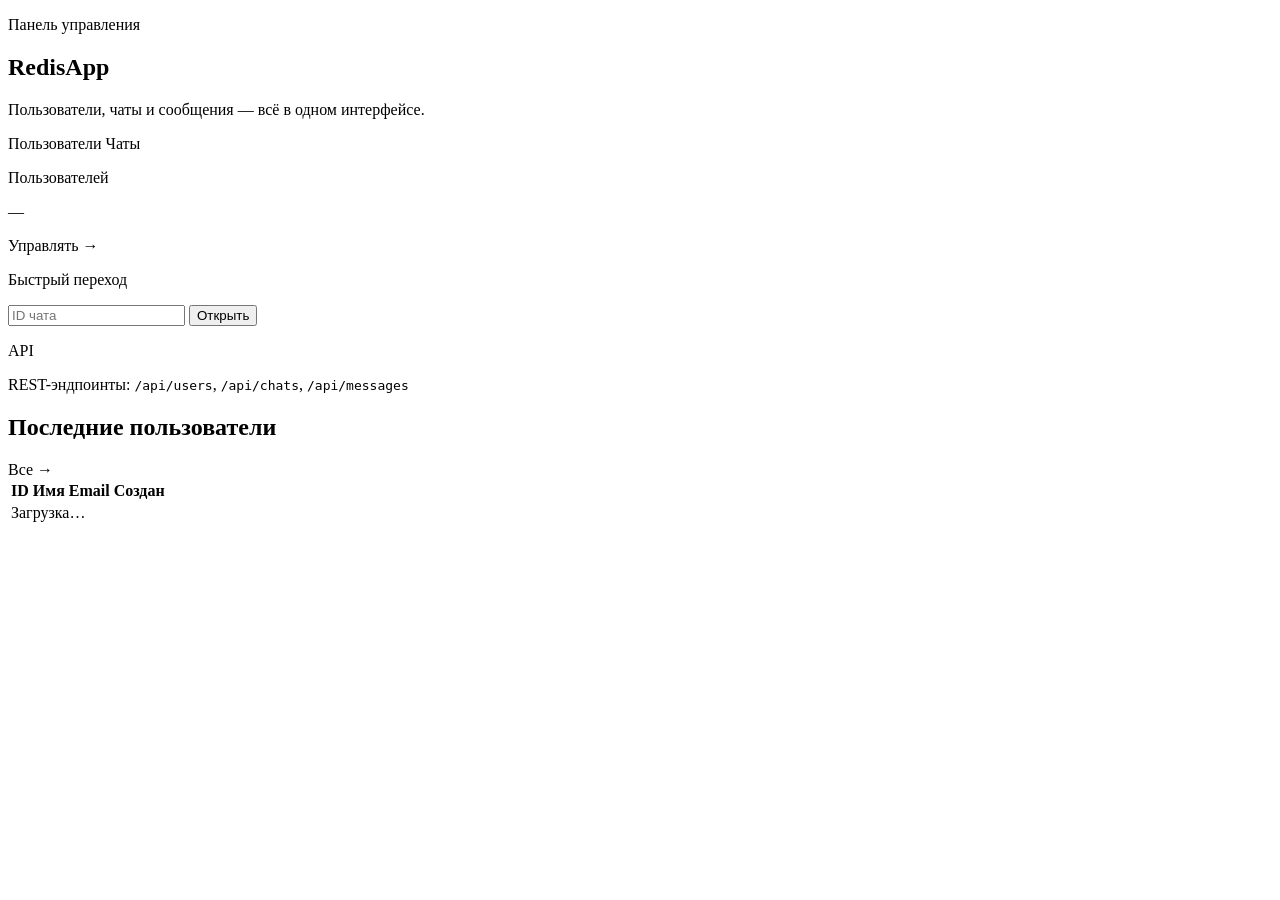
==== src/main/resources/templates/web/index.html @ 6c4beea9 "add web" ====
<!DOCTYPE html>
<html lang="ru" xmlns:th="http://www.thymeleaf.org"
      th:replace="~{web/fragments/layout :: layout(~{::title}, ~{::main}, ~{::script})}">
<head>
    <title>Обзор — RedisApp</title>
</head>
<body>
<main class="container">
    <section class="hero">
        <div>
            <p class="eyebrow">Панель управления</p>
            <h1>RedisApp</h1>
            <p class="muted">Пользователи, чаты и сообщения — всё в одном интерфейсе.</p>
        </div>
        <div class="hero-actions">
            <a class="btn primary" th:href="@{/users}">Пользователи</a>
            <a class="btn" th:href="@{/chats}">Чаты</a>
        </div>
    </section>

    <section class="grid cards">
        <article class="card">
            <p class="card-label">Пользователей</p>
            <p class="card-value" id="usersCount">—</p>
            <a class="link" th:href="@{/users}">Управлять →</a>
        </article>
        <article class="card">
            <p class="card-label">Быстрый переход</p>
            <form class="inline-form" id="openChatForm">
                <input type="number" min="1" name="chatId" placeholder="ID чата" required>
                <button class="btn primary" type="submit">Открыть</button>
            </form>
        </article>
        <article class="card">
            <p class="card-label">API</p>
            <p class="muted small">REST-эндпоинты: <code>/api/users</code>, <code>/api/chats</code>, <code>/api/messages</code></p>
        </article>
    </section>

    <section class="card">
        <div class="card-head">
            <h2>Последние пользователи</h2>
            <a class="link" th:href="@{/users}">Все →</a>
        </div>
        <div class="table-wrap">
            <table>
                <thead>
                <tr>
                    <th>ID</th>
                    <th>Имя</th>
                    <th>Email</th>
                    <th>Создан</th>
                </tr>
                </thead>
                <tbody id="recentUsers">
                <tr><td colspan="4" class="empty">Загрузка…</td></tr>
                </tbody>
            </table>
        </div>
    </section>
</main>
<script th:src="@{/web/js/index.js}"></script>
</body>
</html>
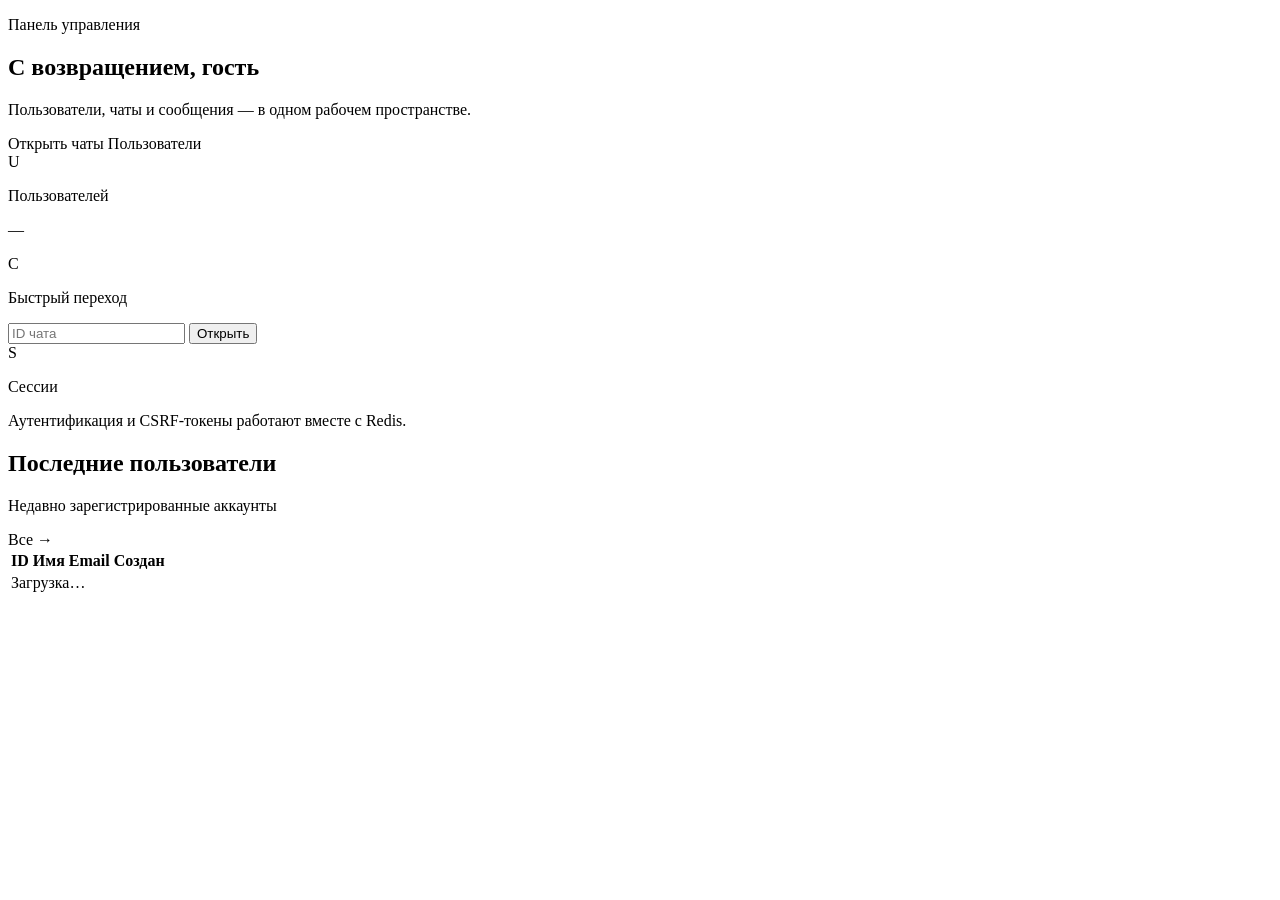
==== commit 826b2512: "add security and fix web" ====
--- a/src/main/resources/templates/web/index.html
+++ b/src/main/resources/templates/web/index.html
@@ -7,39 +7,52 @@
 <body>
 <main class="container">
     <section class="hero">
-        <div>
+        <div class="hero-copy">
             <p class="eyebrow">Панель управления</p>
-            <h1>RedisApp</h1>
-            <p class="muted">Пользователи, чаты и сообщения — всё в одном интерфейсе.</p>
+            <h1>С возвращением,
+                <span th:text="${currentUser != null ? currentUser.username : 'гость'}">гость</span>
+            </h1>
+            <p class="muted">Пользователи, чаты и сообщения — в одном рабочем пространстве.</p>
         </div>
         <div class="hero-actions">
-            <a class="btn primary" th:href="@{/users}">Пользователи</a>
-            <a class="btn" th:href="@{/chats}">Чаты</a>
+            <a class="btn primary" th:href="@{/chats}">Открыть чаты</a>
+            <a class="btn" th:href="@{/users}">Пользователи</a>
         </div>
     </section>
 
-    <section class="grid cards">
-        <article class="card">
-            <p class="card-label">Пользователей</p>
-            <p class="card-value" id="usersCount">—</p>
-            <a class="link" th:href="@{/users}">Управлять →</a>
+    <section class="grid stats">
+        <article class="card stat-card">
+            <div class="stat-icon">U</div>
+            <div>
+                <p class="card-label">Пользователей</p>
+                <p class="card-value" id="usersCount">—</p>
+            </div>
         </article>
-        <article class="card">
-            <p class="card-label">Быстрый переход</p>
-            <form class="inline-form" id="openChatForm">
-                <input type="number" min="1" name="chatId" placeholder="ID чата" required>
-                <button class="btn primary" type="submit">Открыть</button>
-            </form>
+        <article class="card stat-card">
+            <div class="stat-icon">C</div>
+            <div>
+                <p class="card-label">Быстрый переход</p>
+                <form class="inline-form" id="openChatForm">
+                    <input type="number" min="1" name="chatId" placeholder="ID чата" required>
+                    <button class="btn primary" type="submit">Открыть</button>
+                </form>
+            </div>
         </article>
-        <article class="card">
-            <p class="card-label">API</p>
-            <p class="muted small">REST-эндпоинты: <code>/api/users</code>, <code>/api/chats</code>, <code>/api/messages</code></p>
+        <article class="card stat-card">
+            <div class="stat-icon">S</div>
+            <div>
+                <p class="card-label">Сессии</p>
+                <p class="muted small">Аутентификация и CSRF-токены работают вместе с Redis.</p>
+            </div>
         </article>
     </section>
 
     <section class="card">
         <div class="card-head">
-            <h2>Последние пользователи</h2>
+            <div>
+                <h2>Последние пользователи</h2>
+                <p class="muted small">Недавно зарегистрированные аккаунты</p>
+            </div>
             <a class="link" th:href="@{/users}">Все →</a>
         </div>
         <div class="table-wrap">
